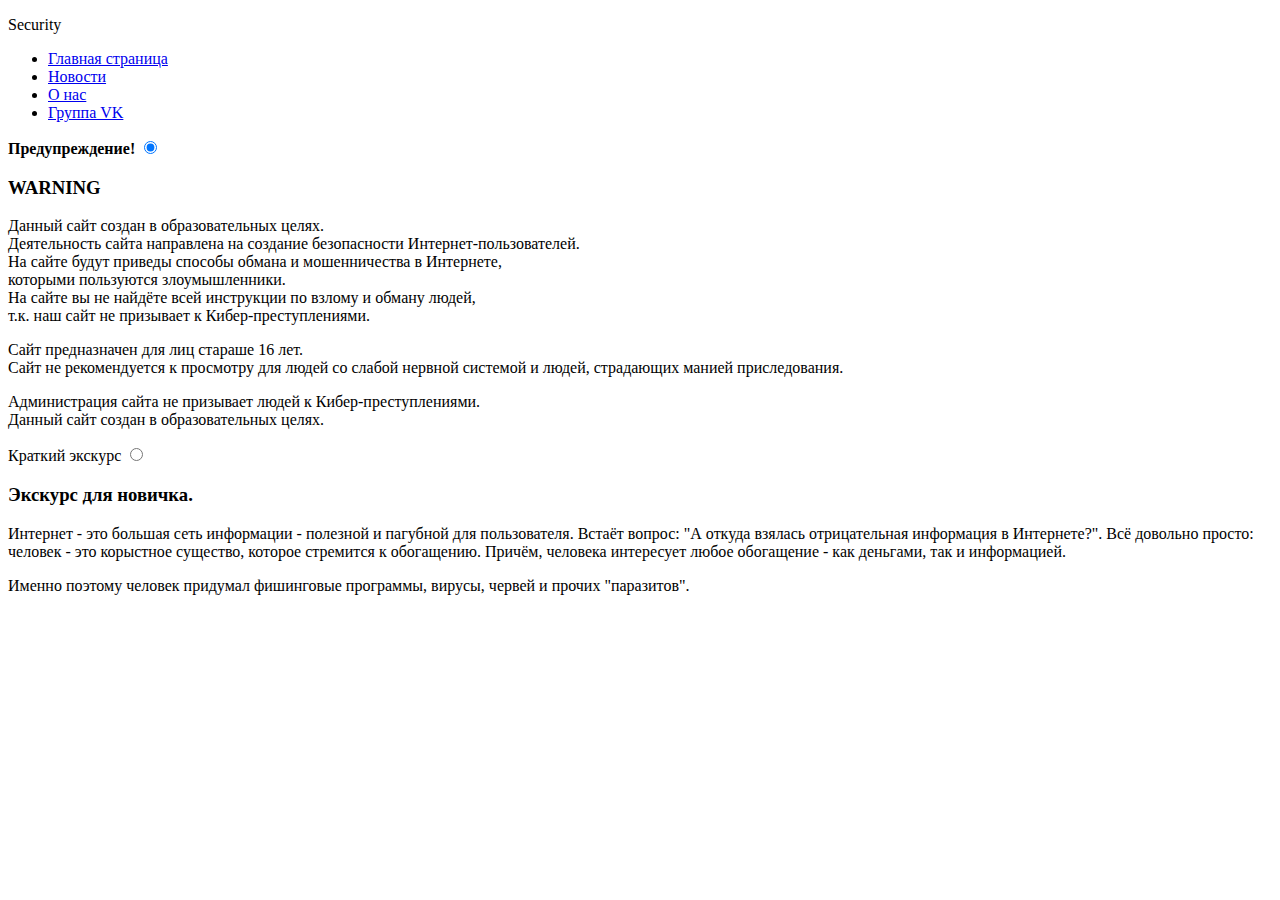
==== index.html @ 7c0fff92 "Initial commit" ====
<!DOCTYPE HTML PUBLIC "-//W3C//DTD HTML 4.01//EN" "http://www.w3.org/TR/html4/strict.dtd">
<html>
 <head>
  <meta http-equiv="Content-Type" content="text/html; charset=utf-8">
  <title>Security</title>
  <link href="style.css" type="text/css" rel="stylesheet">
  <script src="index.js"></script>
 </head>
 <body>
	
    <!-- Название сайта -->
     <p class="text1">Security</p>
     
    <!-- Список вкладок -->
        <ul id="table">
  		<li class="current"><a href="#">Главная страница</a></li>
  		<li><a href="News.html">Новости</a></li>
  		<li><a href="#">О нас</a></li>
  		<li><a href="https://vk.com/club160910486">Группа VK</a></li>
        </ul>
     <div class="tabs">
         <div class="tab-2">
             <label for="tab2-1"><b>Предупреждение!</b></label>
             <input id="tab2-1" name="tabs-two" type="radio" checked="checked">
             <div class="betta">
                 <h3>WARNING</h3>
                 <p class="paragraph">
                     Данный сайт создан в образовательных целях. <br>
                     Деятельность сайта направлена на создание безопасности Интернет-пользователей. <br> 
                     На сайте будут приведы способы обмана и мошенничества в Интернете, <br>
                     которыми пользуются злоумышленники. <br>
                     На сайте вы не найдёте всей инструкции по взлому и обману людей, <br>
                     т.к. наш сайт не призывает к Кибер-преступлениями.
                 </p>
                 <p class="paragraph">
                    Сайт предназначен для лиц стараше 16 лет.<br>
                    Сайт не рекомендуется к просмотру для людей со слабой нервной системой и людей, страдающих манией приследования.
                 </p>
                  <p class="alpha">Администрация сайта не призывает людей к Кибер-преступлениями. <br> Данный сайт создан в образовательных целях.</p>

             </div>
         </div>
    <div class="tab-2">
        <label for="tab2-2">Краткий экскурс</label>
        <input id="tab2-2" name="tabs-two" type="radio">
        <div class="betta">
          <h3>Экскурс для новичка.</h3>
          <p class="paragraph">Интернет - это большая сеть информации - полезной и пагубной для пользователя. Встаёт вопрос: "А откуда взялась отрицательная информация в Интернете?". Всё довольно просто: человек - это корыстное существо, которое стремится к обогащению. Причём, человека интересует любое обогащение - как деньгами, так и информацией.</p>
            <p class="paragraph">Именно поэтому человек придумал фишинговые программы, вирусы, червей и прочих "паразитов".</p>
        </div>
    </div>
    </div>
 </body>
</html>
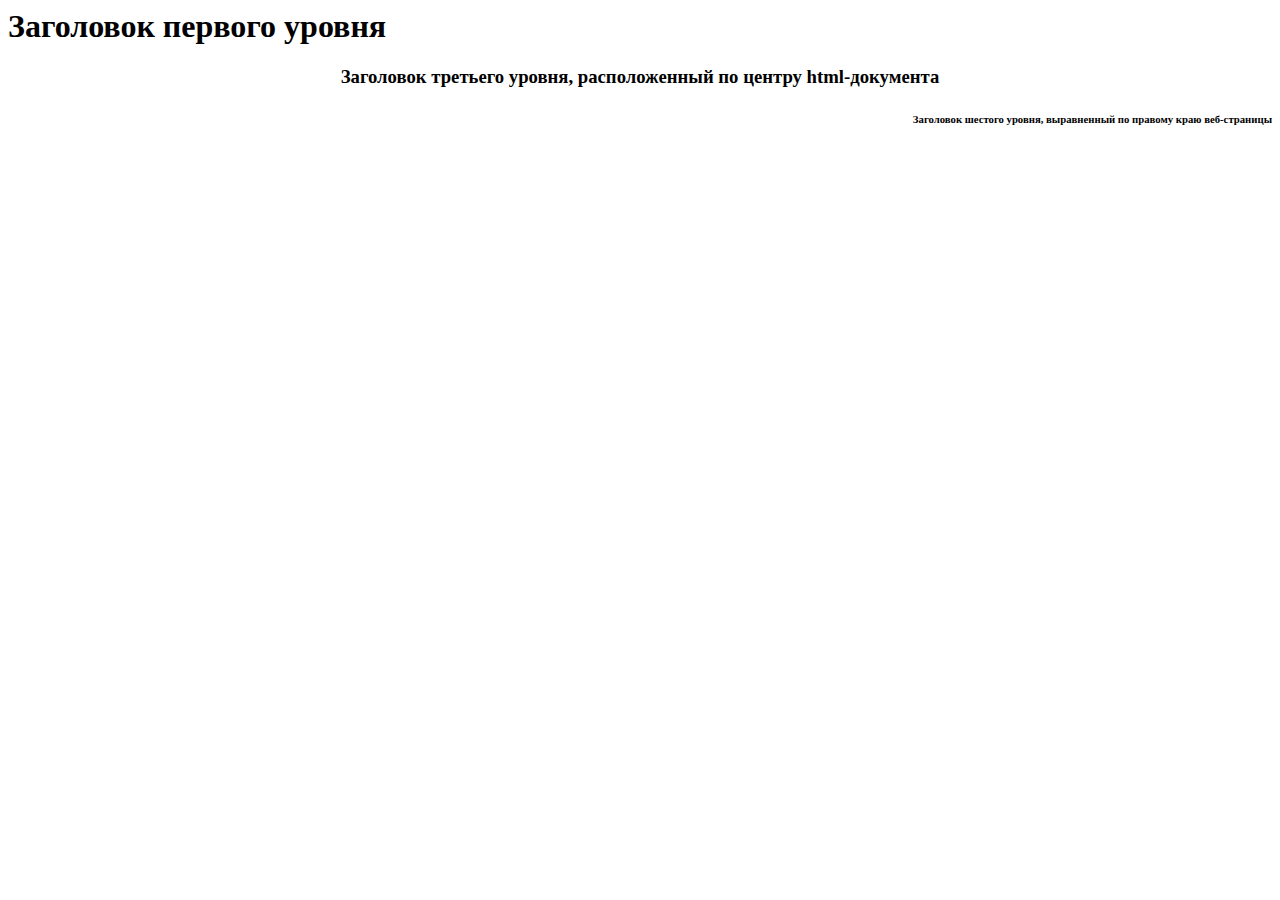
==== commit 323711e9: "Initial commit" ====
--- a/index.html
+++ b/index.html
@@ -1,54 +1,11 @@
-<!DOCTYPE HTML PUBLIC "-//W3C//DTD HTML 4.01//EN" "http://www.w3.org/TR/html4/strict.dtd">
 <html>
  <head>
-  <meta http-equiv="Content-Type" content="text/html; charset=utf-8">
-  <title>Security</title>
+  <title>Заголовки в html-документе.</title>
   <link href="style.css" type="text/css" rel="stylesheet">
-  <script src="index.js"></script>
  </head>
  <body>
-	
-    <!-- Название сайта -->
-     <p class="text1">Security</p>
-     
-    <!-- Список вкладок -->
-        <ul id="table">
-  		<li class="current"><a href="#">Главная страница</a></li>
-  		<li><a href="News.html">Новости</a></li>
-  		<li><a href="#">О нас</a></li>
-  		<li><a href="https://vk.com/club160910486">Группа VK</a></li>
-        </ul>
-     <div class="tabs">
-         <div class="tab-2">
-             <label for="tab2-1"><b>Предупреждение!</b></label>
-             <input id="tab2-1" name="tabs-two" type="radio" checked="checked">
-             <div class="betta">
-                 <h3>WARNING</h3>
-                 <p class="paragraph">
-                     Данный сайт создан в образовательных целях. <br>
-                     Деятельность сайта направлена на создание безопасности Интернет-пользователей. <br> 
-                     На сайте будут приведы способы обмана и мошенничества в Интернете, <br>
-                     которыми пользуются злоумышленники. <br>
-                     На сайте вы не найдёте всей инструкции по взлому и обману людей, <br>
-                     т.к. наш сайт не призывает к Кибер-преступлениями.
-                 </p>
-                 <p class="paragraph">
-                    Сайт предназначен для лиц стараше 16 лет.<br>
-                    Сайт не рекомендуется к просмотру для людей со слабой нервной системой и людей, страдающих манией приследования.
-                 </p>
-                  <p class="alpha">Администрация сайта не призывает людей к Кибер-преступлениями. <br> Данный сайт создан в образовательных целях.</p>
-
-             </div>
-         </div>
-    <div class="tab-2">
-        <label for="tab2-2">Краткий экскурс</label>
-        <input id="tab2-2" name="tabs-two" type="radio">
-        <div class="betta">
-          <h3>Экскурс для новичка.</h3>
-          <p class="paragraph">Интернет - это большая сеть информации - полезной и пагубной для пользователя. Встаёт вопрос: "А откуда взялась отрицательная информация в Интернете?". Всё довольно просто: человек - это корыстное существо, которое стремится к обогащению. Причём, человека интересует любое обогащение - как деньгами, так и информацией.</p>
-            <p class="paragraph">Именно поэтому человек придумал фишинговые программы, вирусы, червей и прочих "паразитов".</p>
-        </div>
-    </div>
-    </div>
+  <H1>Заголовок первого уровня</H1>
+  <H3 ALIGN=CENTER>Заголовок третьего уровня, расположенный по центру html-документа</H3>
+  <H6 ALIGN=RIGHT>Заголовок шестого уровня, выравненный по правому краю веб-страницы</H6>
  </body>
 </html>